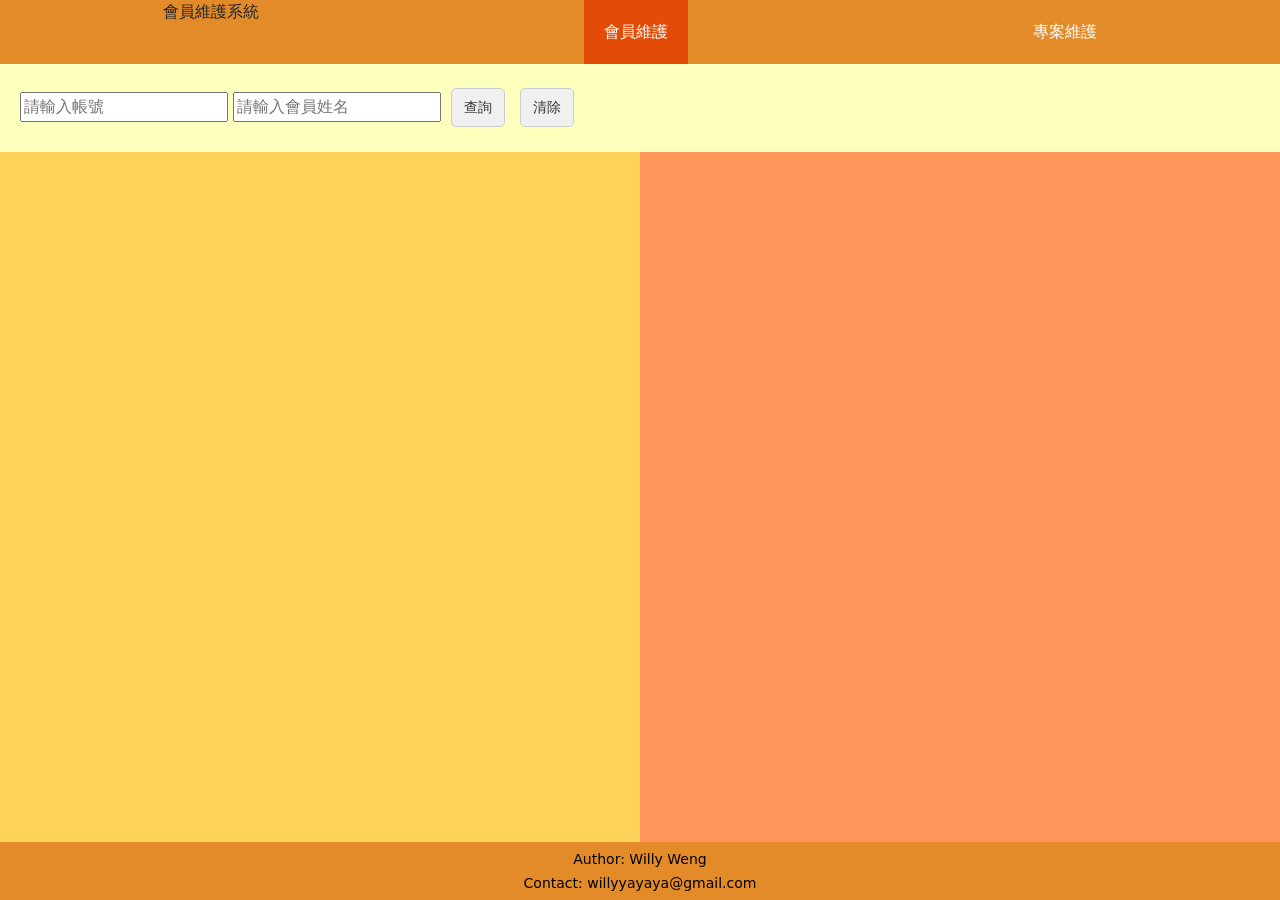
==== member_manager/member_manager.html @ 0e1413fa "12/31 建立feature/admin分支" ====
<!DOCTYPE html>
<html lang="zh">
<head>
    <meta charset="UTF-8">
    <meta name="viewport" content="width=device-width, initial-scale=1.0">
    <title>會員維護系統 | 管理員登入頁面</title>
    <link rel="stylesheet" type="text/css" href="./member_manager.css">
    <link href="https://cdn.jsdelivr.net/npm/bootstrap@5.3.3/dist/css/bootstrap.min.css" rel="stylesheet"
        integrity="sha384-QWTKZyjpPEjISv5WaRU9OFeRpok6YctnYmDr5pNlyT2bRjXh0JMhjY6hW+ALEwIH" crossorigin="anonymous">
    <script src="https://cdn.jsdelivr.net/npm/bootstrap@5.3.3/dist/js/bootstrap.bundle.min.js"
        integrity="sha384-YvpcrYf0tY3lHB60NNkmXc5s9fDVZLESaAA55NDzOxhy9GkcIdslK1eN7N6jIeHz"
        crossorigin="anonymous"></script>
    <script src="./member_manager.js"></script>
</head>
<body>
    <nav class="navBar">
        <ul>
            <li><p>會員維護系統</p></li>
            <li><a id="mMButton" href="./member_manager.html">會員維護</a></li>
            <li><a id="oMButton" href="../order_manager/order_manager.html">專案維護</a></li>
        </ul>
    </nav>
    <div class="mainBody">
        <div class="up">
            <input id="memberAccount" type="text" placeholder="請輸入帳號" autocomplete="on" />
            <input id="memberName" type="text" placeholder="請輸入會員姓名" autocomplete="on" />
            <button class="listButton" id="searchButton" onclick="searchUser()">查詢</button>
            <button class="listButton" id="clearButton" onclick="clearInputs()">清除</button>
        </div>
        <div class="down">
            <div class="userList" id="userList"></div>
            <div class="detail" id="detailContent"></div>
        </div>
    </div>
    <footer class="footer">
        <small>Author: Willy Weng</small>
        <br>
        <small>Contact: willyyayaya@gmail.com</small>
    </footer>
</body>
</html>
---- member_manager/member_manager.css ----
/* 捲軸寬度及高度 */
::-webkit-scrollbar {
    width: 30px; /*右側捲軸寬度*/
    height: 30px; /*下方捲軸高度*/
    border-radius: 12px;
    background-color: rgb(255, 216, 169);
}

  /* 軌道背景底色 */
::-webkit-scrollbar-track {
    background: rgb(253, 238, 220);
    /* border-radius: 12px; */
}

  /* 滑桿顏色 */
::-webkit-scrollbar-thumb {
    background: rgb(255, 216, 169);
    /* border-radius: 12px; */
}
  /* 滑桿滑鼠滑入時的顏色 */
::-webkit-scrollbar-thumb:hover {
    background: rgb(241, 166, 97);
}
  /* 捲軸兩側頂端的按鈕 */
::-webkit-scrollbar-button {
    background-color: rgb(255, 216, 169);
    border-radius: 12px;
}
  /* 捲軸兩側頂端的按鈕滑鼠滑入時的顏色 */
::-webkit-scrollbar-button:hover {
    background-color: rgb(241, 166, 97);
    border-radius: 12px;
}

html, body {
    height: 100%;
    margin: 0;
}

body {
    display: flex;
    flex-direction: column;
    padding: 0;
    background-size: cover;
    font-family: monospace;
    font-size: 20px;
    background-color: rgb(255, 208, 155);
    margin: 0;
    padding: 0;
    background-size: cover;
}

nav {
    position: fixed;
    top: 0;
    width: 100%;
    z-index: 9999;
}

nav ul {
    list-style-type: none;
    padding: 0;
    margin: 0;
    background-color: rgb(227, 139, 41);
    display: flex;
    justify-content: space-around;
}

nav ul li {
    display: inline;
}

nav ul li a {
    color: white;
    padding: 20px 20px;
    text-decoration: none;
    display: block;
    
}

nav ul li a:hover {
    background-color: rgb(226, 124, 7);
}

.mainBody {
    display: flex;
    flex-direction: column;
    flex-grow: 1;
    justify-content: space-between;
    width: 100%;
}

#mMButton {
    background-color: rgb(226, 76, 7);
}

/* #oMButton {
    background-color: rgb(227, 139, 41);
} */

.up {
    width: 100%;
    background-color: rgb(253, 255, 188);
    text-align: left;
    padding: 20px;
    margin-top: 63px;
    box-sizing: border-box;
}

.down {
    width: 100%;
    height: 100%;
    background-color: rgb(241, 166, 97);
    text-align: center;
    display: flex;
    flex-direction: row;
    box-sizing: border-box;
    /* border: 1px solid black; */
}

.userList {
    width: 100%;
    height: 100%;
    background-color: rgb(255, 210, 90);
    text-align: center;
    /* flex-direction: row; */
    /* margin: 1rem auto 1rem; */
    box-sizing: border-box;
    /* padding: 10px; */
    /* border: 1px solid black; */
}

/* 按鈕基礎樣式 */
.listButton {
    background-color: #f0f0f0; /* 淺灰背景 */
    border: 1px solid #ccc; /* 灰色邊框 */
    border-radius: 5px; /* 圓角 */
    color: #333; /* 文字顏色 */
    font-size: 14px; /* 文字大小 */
    padding: 8px 12px; /* 內距 */
    margin: 5px; /* 按鈕之間的間距 */
    cursor: pointer; /* 滑鼠指針 */
    transition: all 0.3s; /* 增加過渡效果 */
}

/* 按鈕 hover 效果 */
.listButton:hover {
    background-color: #007bff; /* 藍色背景 */
    color: #fff; /* 白色文字 */
    border-color: #0056b3; /* 深藍邊框 */
}

/* 按鈕按下效果 */
.listButton:active {
    background-color: #0056b3; /* 深藍背景 */
    border-color: #003f7f; /* 更深的藍邊框 */
    transform: scale(0.98); /* 輕微縮小 */
}

.detail {
    width: 100%;
    height: 100%;
    background-color: rgb(255, 150, 90);
    text-align: center;
    /* margin: 1rem auto 1rem; */
    box-sizing: border-box;
    /* padding: 10px; */
    /* border: 1px solid black; */
}

.footer {
    bottom: 0;
    left: 0;
    /* width: 100%; */
    background-color: rgb(227, 139, 41);
    padding: 5px;
    text-align: center;
    margin: 0;
    color: rgb(0, 0, 0);
}
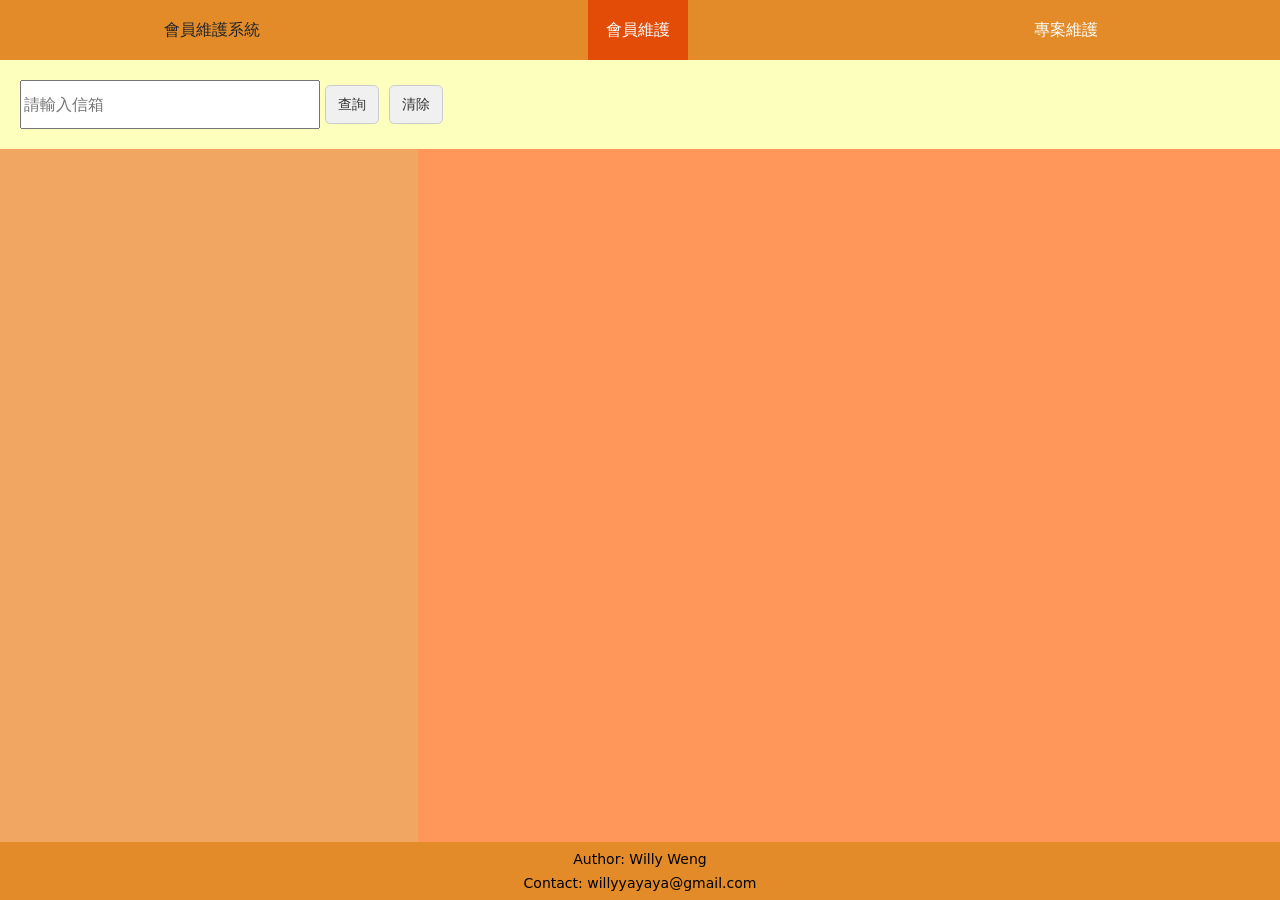
==== commit 0a36d832: "1/7 修正會員維護頁面" ====
--- a/member_manager/member_manager.html
+++ b/member_manager/member_manager.html
@@ -10,7 +10,7 @@
     <script src="https://cdn.jsdelivr.net/npm/bootstrap@5.3.3/dist/js/bootstrap.bundle.min.js"
         integrity="sha384-YvpcrYf0tY3lHB60NNkmXc5s9fDVZLESaAA55NDzOxhy9GkcIdslK1eN7N6jIeHz"
         crossorigin="anonymous"></script>
-    <script src="./member_manager.js"></script>
+    <!-- <script src="./member_manager.js"></script> -->
 </head>
 <body>
     <nav class="navBar">
@@ -22,13 +22,12 @@
     </nav>
     <div class="mainBody">
         <div class="up">
-            <input id="memberAccount" type="text" placeholder="請輸入帳號" autocomplete="on" />
-            <input id="memberName" type="text" placeholder="請輸入會員姓名" autocomplete="on" />
-            <button class="listButton" id="searchButton" onclick="searchUser()">查詢</button>
+            <input id="memberEmail" type="text" placeholder="請輸入信箱" autocomplete="on" />
+            <button class="listButton" id="searchButton" onclick="searchMember()">查詢</button>
             <button class="listButton" id="clearButton" onclick="clearInputs()">清除</button>
         </div>
         <div class="down">
-            <div class="userList" id="userList"></div>
+            <div class="memberList" id="memberList"></div>
             <div class="detail" id="detailContent"></div>
         </div>
     </div>
@@ -37,5 +36,23 @@
         <br>
         <small>Contact: willyyayaya@gmail.com</small>
     </footer>
+    <dialog>
+        <div>
+            <svg id="i-alert" xmlns="http://www.w3.org/2000/svg" viewBox="0 0 32 32" width="32" height="32" fill="none" stroke="currentcolor" stroke-linecap="round" stroke-linejoin="round" stroke-width="2">
+                <path d="M16 3 L30 29 2 29 Z M16 11 L16 19 M16 23 L16 25" />
+            </svg>
+        </div>
+        <div>
+            <h3>確定要刪除此會員嗎？</h3>
+            <h4>注意：刪除無法復原！</h4>
+        </div>
+        <form method="dialog">
+            <footer>
+                <button class="listButton confirm">確定</button>
+                <button class="listButton" onclick="closeDialog()">取消</button>
+            </footer>
+        </form>
+    </dialog>
+    <script src="./member_manager.js"></script>
 </body>
 </html>
--- a/member_manager/member_manager.css
+++ b/member_manager/member_manager.css
@@ -55,31 +55,42 @@
     top: 0;
     width: 100%;
     z-index: 9999;
+    height: 60px; /* 固定導航列高度 */
+    background-color: rgb(227, 139, 41);
 }
 
 nav ul {
     list-style-type: none;
     padding: 0;
     margin: 0;
-    background-color: rgb(227, 139, 41);
     display: flex;
     justify-content: space-around;
+    align-items: center;
+    height: 100%; /* 將導航列的高度應用於內容 */
 }
 
 nav ul li {
-    display: inline;
+    display: flex;
+    align-items: center;
+    justify-content: center;
+    height: 100%;
 }
 
 nav ul li a {
     color: white;
-    padding: 20px 20px;
+    padding: 18px;
     text-decoration: none;
     display: block;
-    
 }
 
 nav ul li a:hover {
     background-color: rgb(226, 124, 7);
+}
+
+nav ul li p {
+    margin: 0;
+    padding: 0;
+    text-align: center;
 }
 
 .mainBody {
@@ -88,6 +99,7 @@
     flex-grow: 1;
     justify-content: space-between;
     width: 100%;
+    margin-top: 60px; /* 確保主內容不與導航列重疊 */
 }
 
 #mMButton {
@@ -102,8 +114,8 @@
     width: 100%;
     background-color: rgb(253, 255, 188);
     text-align: left;
+    display: flex;
     padding: 20px;
-    margin-top: 63px;
     box-sizing: border-box;
 }
 
@@ -115,19 +127,13 @@
     display: flex;
     flex-direction: row;
     box-sizing: border-box;
-    /* border: 1px solid black; */
-}
-
-.userList {
-    width: 100%;
-    height: 100%;
-    background-color: rgb(255, 210, 90);
-    text-align: center;
-    /* flex-direction: row; */
-    /* margin: 1rem auto 1rem; */
-    box-sizing: border-box;
-    /* padding: 10px; */
-    /* border: 1px solid black; */
+}
+
+.memberList {
+    height: 100%;
+    width: 100%;
+    overflow-y: auto;
+    /* box-sizing: border-box;  */
 }
 
 /* 按鈕基礎樣式 */
@@ -157,24 +163,75 @@
     transform: scale(0.98); /* 輕微縮小 */
 }
 
+ul {
+    list-style: none;
+}
+
 .detail {
-    width: 100%;
-    height: 100%;
+    width: 200%;
     background-color: rgb(255, 150, 90);
     text-align: center;
-    /* margin: 1rem auto 1rem; */
+}
+
+footer {
+    background-color: rgb(227, 139, 41);
+    text-align: center;
+    color: black;
+    padding: 5px;
+    position: fixed;
+    bottom: 0;
+    width: 100%;
+}
+
+dialog::backdrop {
+    background-color: rgba(0, 0, 0, 0.5);
+}
+
+#i-alert {
+    color: red;
+}
+
+#memberEmail {
+    width: 300px;
+}
+
+#deleteButton {
+    left: 0;
+}
+
+.memberItem {
+    display: flex;
+    align-items: center;
+    justify-content: space-between;
+    padding: 10px;
+    margin: 5px 0;
+}
+
+.memberItem button {
+    margin-right: 10px; /* 與文字之間的距離 */
+}
+
+.memberItem span {
+    flex-grow: 1; /* 確保文字部分撐開 */
+    text-align: left;
+    cursor: pointer;
+}
+
+#detailContent {
+    display: flex;
+    flex-direction: column;
+    justify-content: space-around; /* 水平平均對齊 */
+    align-items: center;          /* 垂直居中對齊 */
+    height: 100%;                 /* 撐滿父容器 */
     box-sizing: border-box;
-    /* padding: 10px; */
-    /* border: 1px solid black; */
-}
-
-.footer {
-    bottom: 0;
-    left: 0;
-    /* width: 100%; */
-    background-color: rgb(227, 139, 41);
-    padding: 5px;
-    text-align: center;
-    margin: 0;
-    color: rgb(0, 0, 0);
+    padding: 20px;                /* 內距避免內容緊貼邊緣 */
+    gap: 20px;                    /* 子項目之間的間距 */
+}
+
+.detailFooter {
+    display: flex;
+    justify-content: flex-end;    /* 水平向右對齊 */
+    align-items: flex-end;        /* 垂直向下對齊 */
+    width: 100%;                  /* 撐滿容器寬度 */
+    margin-top: auto;             /* 自動推動到容器底部 */
 }
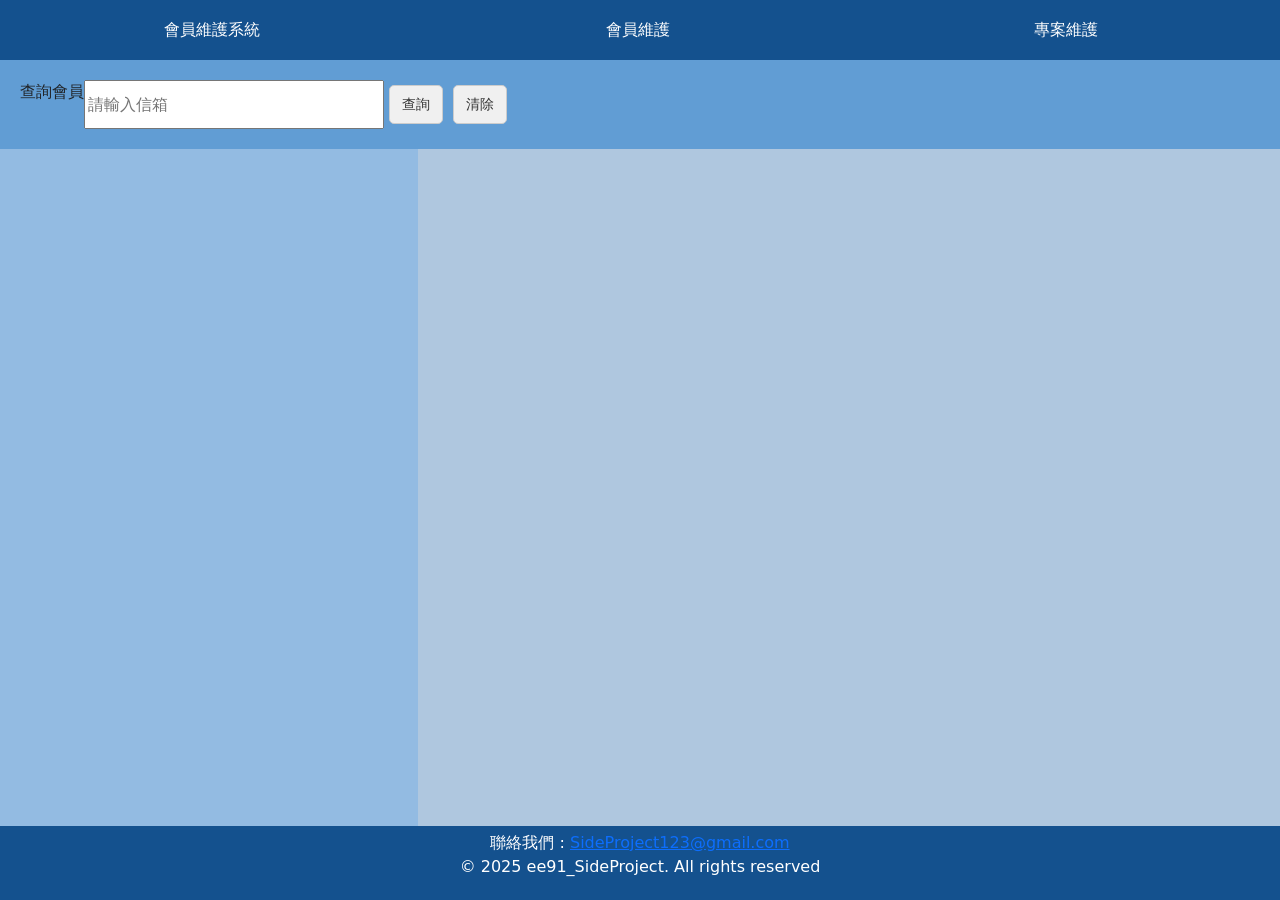
==== commit 0f47ce30: "1/8 修正專案頁面外觀，todo: 會員跟專案都要設定區塊滑桿，整理程式碼(css、js)" ====
--- a/member_manager/member_manager.html
+++ b/member_manager/member_manager.html
@@ -16,12 +16,13 @@
     <nav class="navBar">
         <ul>
             <li><p>會員維護系統</p></li>
-            <li><a id="mMButton" href="./member_manager.html">會員維護</a></li>
-            <li><a id="oMButton" href="../order_manager/order_manager.html">專案維護</a></li>
+            <li><a href="./member_manager.html">會員維護</a></li>
+            <li><a href="../order_manager/order_manager.html">專案維護</a></li>
         </ul>
     </nav>
     <div class="mainBody">
         <div class="up">
+            <div class="title">查詢會員</div>
             <input id="memberEmail" type="text" placeholder="請輸入信箱" autocomplete="on" />
             <button class="listButton" id="searchButton" onclick="searchMember()">查詢</button>
             <button class="listButton" id="clearButton" onclick="clearInputs()">清除</button>
@@ -32,14 +33,15 @@
         </div>
     </div>
     <footer class="footer">
-        <small>Author: Willy Weng</small>
-        <br>
-        <small>Contact: willyyayaya@gmail.com</small>
+        <span>聯絡我們 :</span>
+		<a href="SideProject123@gmail.com">SideProject123@gmail.com</a>
+		<p>&copy; 2025 ee91_SideProject. All rights reserved</p>
     </footer>
     <dialog>
         <div>
-            <svg id="i-alert" xmlns="http://www.w3.org/2000/svg" viewBox="0 0 32 32" width="32" height="32" fill="none" stroke="currentcolor" stroke-linecap="round" stroke-linejoin="round" stroke-width="2">
-                <path d="M16 3 L30 29 2 29 Z M16 11 L16 19 M16 23 L16 25" />
+            <svg id="i-alert" xmlns="http://www.w3.org/2000/svg" width="32" height="32" fill="currentColor" class="bi bi-exclamation-circle" viewBox="0 0 16 16">
+                <path d="M8 15A7 7 0 1 1 8 1a7 7 0 0 1 0 14m0 1A8 8 0 1 0 8 0a8 8 0 0 0 0 16"/>
+                <path d="M7.002 11a1 1 0 1 1 2 0 1 1 0 0 1-2 0M7.1 4.995a.905.905 0 1 1 1.8 0l-.35 3.507a.552.552 0 0 1-1.1 0z"/>
             </svg>
         </div>
         <div>
--- a/member_manager/member_manager.css
+++ b/member_manager/member_manager.css
@@ -1,34 +1,40 @@
+* {
+    -webkit-box-sizing: border-box;
+    -moz-box-sizing: border-box;
+    box-sizing: border-box;
+}
+
 /* 捲軸寬度及高度 */
 ::-webkit-scrollbar {
     width: 30px; /*右側捲軸寬度*/
     height: 30px; /*下方捲軸高度*/
     border-radius: 12px;
-    background-color: rgb(255, 216, 169);
+    background-color: #14518e;
 }
 
   /* 軌道背景底色 */
 ::-webkit-scrollbar-track {
-    background: rgb(253, 238, 220);
+    background: #1963ad;
     /* border-radius: 12px; */
 }
 
   /* 滑桿顏色 */
 ::-webkit-scrollbar-thumb {
-    background: rgb(255, 216, 169);
+    background: #14518e;
     /* border-radius: 12px; */
 }
   /* 滑桿滑鼠滑入時的顏色 */
 ::-webkit-scrollbar-thumb:hover {
-    background: rgb(241, 166, 97);
+    background: #114477;
 }
   /* 捲軸兩側頂端的按鈕 */
 ::-webkit-scrollbar-button {
-    background-color: rgb(255, 216, 169);
+    background-color: #14518e;
     border-radius: 12px;
 }
   /* 捲軸兩側頂端的按鈕滑鼠滑入時的顏色 */
 ::-webkit-scrollbar-button:hover {
-    background-color: rgb(241, 166, 97);
+    background-color: #114477;
     border-radius: 12px;
 }
 
@@ -41,10 +47,9 @@
     display: flex;
     flex-direction: column;
     padding: 0;
-    background-size: cover;
     font-family: monospace;
     font-size: 20px;
-    background-color: rgb(255, 208, 155);
+    background-color: #bbc8d8;
     margin: 0;
     padding: 0;
     background-size: cover;
@@ -56,14 +61,15 @@
     width: 100%;
     z-index: 9999;
     height: 60px; /* 固定導航列高度 */
-    background-color: rgb(227, 139, 41);
+    background-color: #14518e;
+    color: white;
 }
 
 nav ul {
+    display: flex;
     list-style-type: none;
     padding: 0;
     margin: 0;
-    display: flex;
     justify-content: space-around;
     align-items: center;
     height: 100%; /* 將導航列的高度應用於內容 */
@@ -77,14 +83,14 @@
 }
 
 nav ul li a {
-    color: white;
     padding: 18px;
     text-decoration: none;
     display: block;
+    color: white;
 }
 
 nav ul li a:hover {
-    background-color: rgb(226, 124, 7);
+    background-color: #1963ad;
 }
 
 nav ul li p {
@@ -102,17 +108,9 @@
     margin-top: 60px; /* 確保主內容不與導航列重疊 */
 }
 
-#mMButton {
-    background-color: rgb(226, 76, 7);
-}
-
-/* #oMButton {
-    background-color: rgb(227, 139, 41);
-} */
-
 .up {
     width: 100%;
-    background-color: rgb(253, 255, 188);
+    background-color: #619dd4;
     text-align: left;
     display: flex;
     padding: 20px;
@@ -122,7 +120,7 @@
 .down {
     width: 100%;
     height: 100%;
-    background-color: rgb(241, 166, 97);
+    background-color: #afc7df;
     text-align: center;
     display: flex;
     flex-direction: row;
@@ -130,10 +128,11 @@
 }
 
 .memberList {
-    height: 100%;
-    width: 100%;
-    overflow-y: auto;
-    /* box-sizing: border-box;  */
+    width: 100%;
+    height: 100%;
+    background-color: #93bbe2;
+    text-align: center;
+    box-sizing: border-box;
 }
 
 /* 按鈕基礎樣式 */
@@ -169,18 +168,17 @@
 
 .detail {
     width: 200%;
-    background-color: rgb(255, 150, 90);
-    text-align: center;
-}
-
-footer {
-    background-color: rgb(227, 139, 41);
-    text-align: center;
-    color: black;
+    /* background-color: rgb(255, 150, 90); */
+    text-align: center;
+}
+
+.footer {
+    bottom: 0;
+    left: 0;
+    background-color: #14518e;
     padding: 5px;
-    position: fixed;
-    bottom: 0;
-    width: 100%;
+    text-align: center;
+    color: white;
 }
 
 dialog::backdrop {
@@ -234,4 +232,12 @@
     align-items: flex-end;        /* 垂直向下對齊 */
     width: 100%;                  /* 撐滿容器寬度 */
     margin-top: auto;             /* 自動推動到容器底部 */
+}
+
+#memberName, #memberAccount, #memberEmailNew, #memberBirthday, #memberTel {
+    padding: 10px;
+    border : solid .1px black;
+    border-radius: 15px;
+    background-color :  #fff;
+    outline: none;
 }
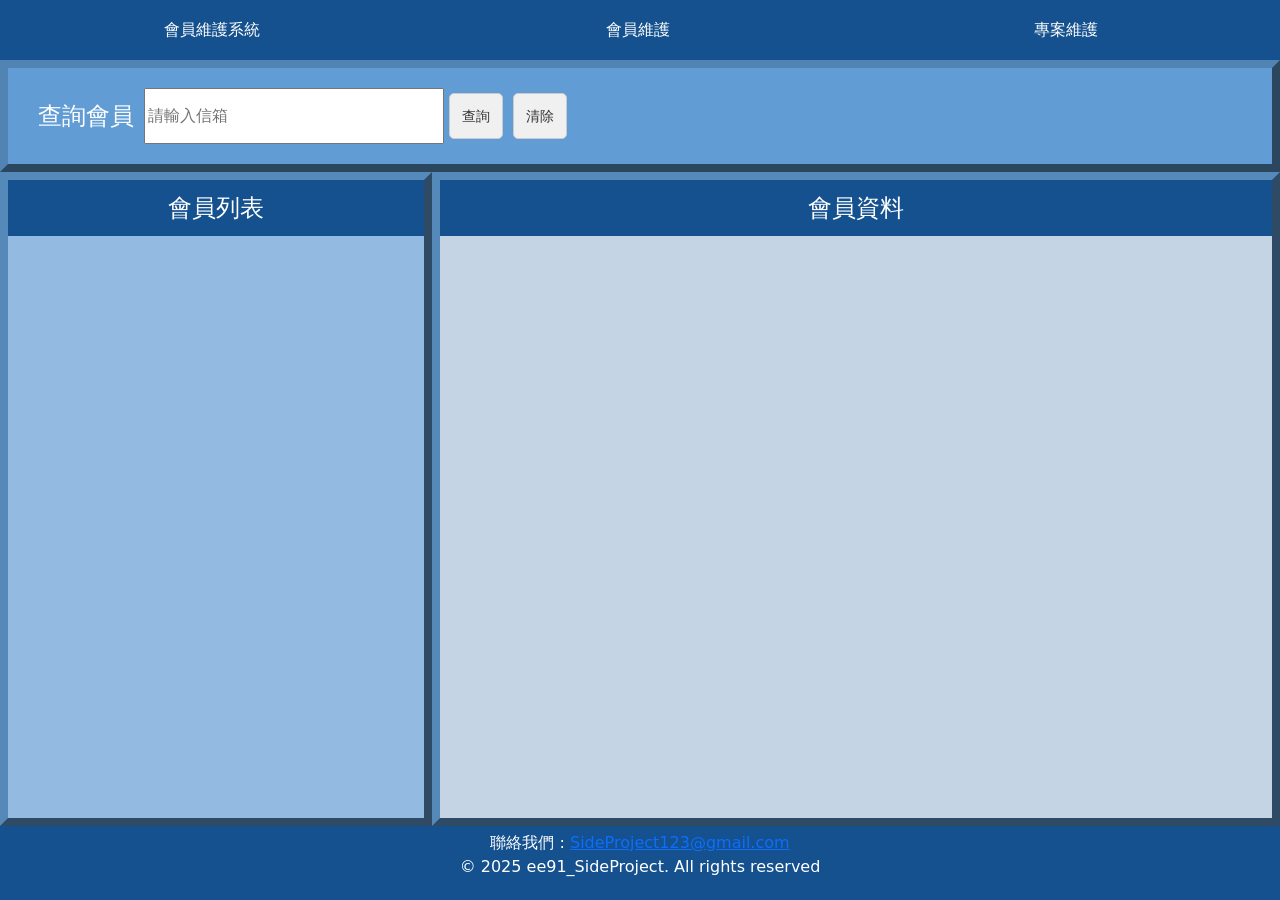
==== commit b726256a: "1/9 修正會員頁面外觀和新增封鎖功能，也修正orderList和memberList的外觀，todo: 大頭照問題" ====
--- a/member_manager/member_manager.html
+++ b/member_manager/member_manager.html
@@ -28,8 +28,14 @@
             <button class="listButton" id="clearButton" onclick="clearInputs()">清除</button>
         </div>
         <div class="down">
-            <div class="memberList" id="memberList"></div>
-            <div class="detail" id="detailContent"></div>
+            <div id="memberListSide">
+                <div class="title">會員列表</div>
+                    <div class="memberList" id="memberList"></div>
+            </div>
+            <div id="detailContentSide">
+                <div class="title">會員資料</div>
+                <div class="detail" id="detailContent"></div>
+            </div>
         </div>
     </div>
     <footer class="footer">
--- a/member_manager/member_manager.css
+++ b/member_manager/member_manager.css
@@ -4,38 +4,26 @@
     box-sizing: border-box;
 }
 
-/* 捲軸寬度及高度 */
+/* width */
 ::-webkit-scrollbar {
-    width: 30px; /*右側捲軸寬度*/
-    height: 30px; /*下方捲軸高度*/
+    width: 10px;
     border-radius: 12px;
     background-color: #14518e;
 }
 
-  /* 軌道背景底色 */
+/* Track */
 ::-webkit-scrollbar-track {
     background: #1963ad;
-    /* border-radius: 12px; */
-}
-
-  /* 滑桿顏色 */
+}
+
+/* Handle */
 ::-webkit-scrollbar-thumb {
     background: #14518e;
-    /* border-radius: 12px; */
-}
-  /* 滑桿滑鼠滑入時的顏色 */
+}
+
+/* Handle on hover */
 ::-webkit-scrollbar-thumb:hover {
     background: #114477;
-}
-  /* 捲軸兩側頂端的按鈕 */
-::-webkit-scrollbar-button {
-    background-color: #14518e;
-    border-radius: 12px;
-}
-  /* 捲軸兩側頂端的按鈕滑鼠滑入時的顏色 */
-::-webkit-scrollbar-button:hover {
-    background-color: #114477;
-    border-radius: 12px;
 }
 
 html, body {
@@ -115,16 +103,42 @@
     display: flex;
     padding: 20px;
     box-sizing: border-box;
+    border: 0.5rem outset #5184b3;
 }
 
 .down {
     width: 100%;
     height: 100%;
-    background-color: #afc7df;
+    background-color: #14518e;
     text-align: center;
     display: flex;
     flex-direction: row;
     box-sizing: border-box;
+}
+
+.title {
+    color: white;
+    font-size: x-large;
+    text-align: center;
+    margin: 10px;
+}
+
+#memberListSide, #detailContentSide {
+    overflow-y: auto; /* 僅允許垂直滾動 */
+}
+
+#memberListSide {
+    display: flex;
+    flex-direction: column;
+    flex: 1;
+    border: 0.5rem outset #5589b9;
+}
+
+#detailContentSide {
+    display: flex;
+    flex-direction: column;
+    flex: 2;
+    border: 0.5rem outset #5589b9;
 }
 
 .memberList {
@@ -167,8 +181,8 @@
 }
 
 .detail {
-    width: 200%;
-    /* background-color: rgb(255, 150, 90); */
+    width: 100%;
+    background-color: #c5d4e4;
     text-align: center;
 }
 
@@ -200,19 +214,11 @@
 .memberItem {
     display: flex;
     align-items: center;
-    justify-content: space-between;
-    padding: 10px;
-    margin: 5px 0;
-}
-
-.memberItem button {
-    margin-right: 10px; /* 與文字之間的距離 */
-}
-
-.memberItem span {
-    flex-grow: 1; /* 確保文字部分撐開 */
-    text-align: left;
-    cursor: pointer;
+}
+
+.memberItem:hover {
+    color: white;
+    background-color: #1768b9;
 }
 
 #detailContent {
